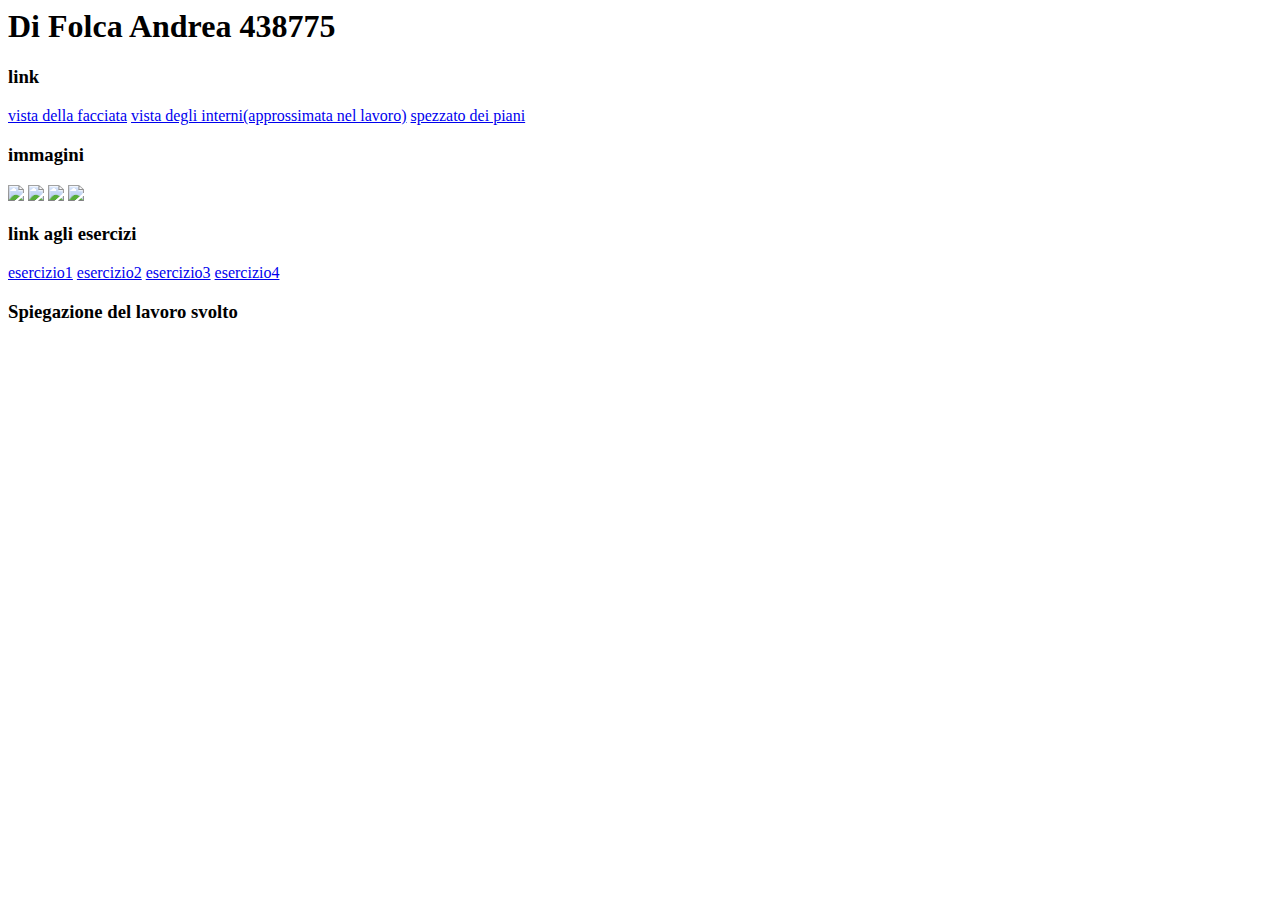
==== 2014-05-16/index.html @ f7fd0e4d "ex1 2 3" ====
<html>
<body>
<h1> <!! missing text !!>
Di Folca Andrea
438775</h1>


<h3>link</h3>
<a href="http://www.quellochece.com/images/Palazzo_Strozzi_1.jpg">vista della facciata</a>
<a href="http://www.tamtamtravel.it/write/opere/operag2197.jpg">vista degli interni(approssimata nel lavoro)</a>
<a href="http://www.millenaria.net/WP/wp-content/uploads/2012/09/Palazzo-Strozzi-ok1.jpg">spezzato dei piani</a>

<h3>immagini</h3>
<img src="https://github.com/cvdlab-cg/438775/blob/master/2014-05-16/images/esercizio1.png" >
<img src="https://github.com/cvdlab-cg/438775/blob/master/2014-05-16/images/esercizio1_top.png">
<img src="https://github.com/cvdlab-cg/438775/blob/master/2014-05-16/images/exercise1_top.png">
<img src="https://github.com/cvdlab-cg/438775/blob/master/2014-05-16/images/exercise2.png">

<h3> link agli esercizi</h3>
<a href="https://github.com/cvdlab-cg/438775/blob/master/2014-05-16/python/exercise1.py">esercizio1</a>
<a href="https://github.com/cvdlab-cg/438775/blob/master/2014-05-16/python/exercise2.py">esercizio2</a>
<a href="https://github.com/cvdlab-cg/438775/blob/master/2014-05-16/python/exercise3.py">esercizio3</a>
<a href="https://github.com/cvdlab-cg/438775/blob/master/2014-05-16/python/exercise4.py">esercizio4</a>

<h3>Spiegazione del lavoro svolto</h3>
<p> <!! missing text !!>
</p>
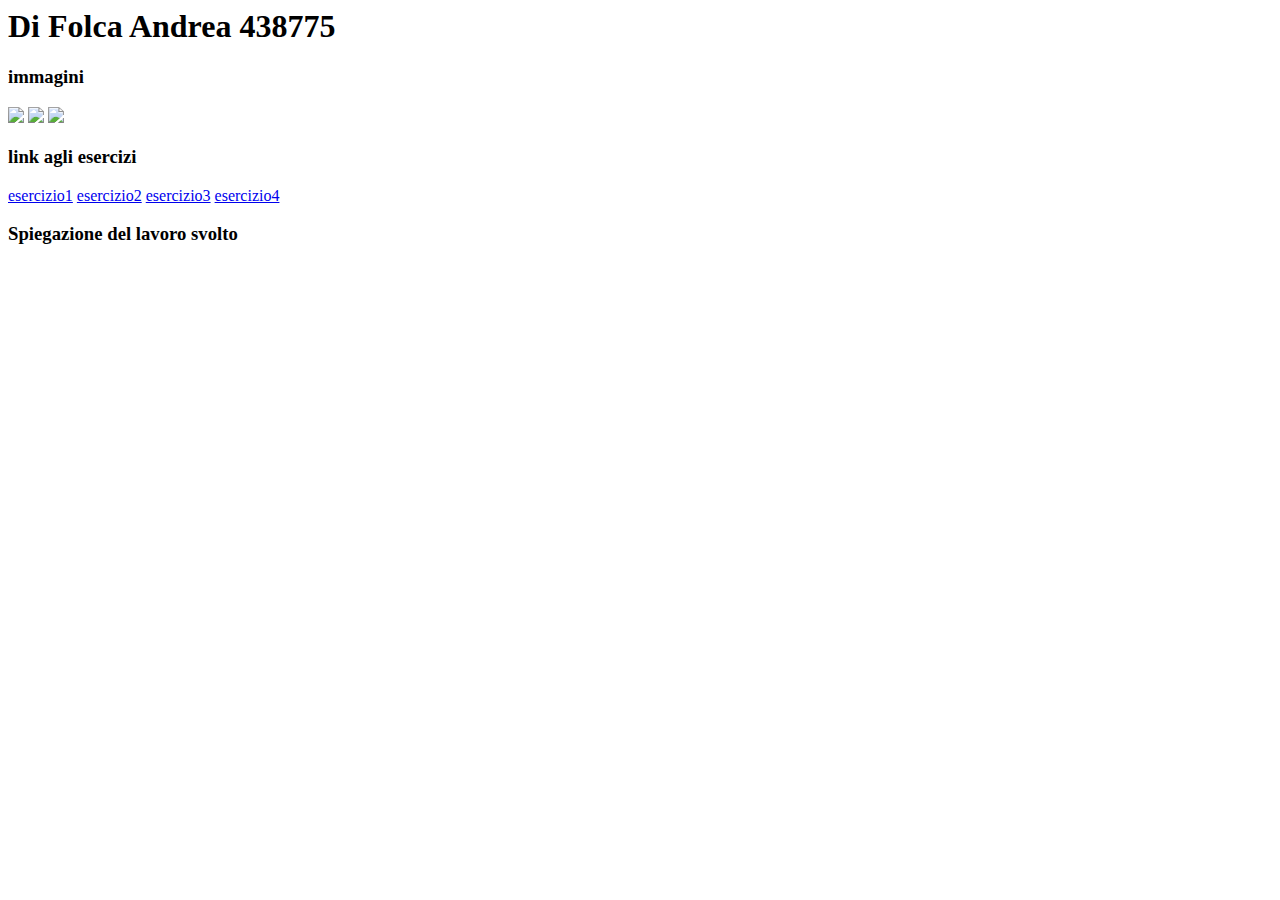
==== commit e2e9ee84: "riscrivo l'html" ====
--- a/2014-05-16/index.html
+++ b/2014-05-16/index.html
@@ -5,15 +5,9 @@
 438775</h1>
 
 
-<h3>link</h3>
-<a href="http://www.quellochece.com/images/Palazzo_Strozzi_1.jpg">vista della facciata</a>
-<a href="http://www.tamtamtravel.it/write/opere/operag2197.jpg">vista degli interni(approssimata nel lavoro)</a>
-<a href="http://www.millenaria.net/WP/wp-content/uploads/2012/09/Palazzo-Strozzi-ok1.jpg">spezzato dei piani</a>
-
 <h3>immagini</h3>
-<img src="https://github.com/cvdlab-cg/438775/blob/master/2014-05-16/images/esercizio1.png" >
-<img src="https://github.com/cvdlab-cg/438775/blob/master/2014-05-16/images/esercizio1_top.png">
-<img src="https://github.com/cvdlab-cg/438775/blob/master/2014-05-16/images/exercise1_top.png">
+<img src="https://github.com/cvdlab-cg/438775/blob/master/2014-05-16/images/exercise1.png" >
+<img src="https://github.com/cvdlab-cg/438775/blob/master/2014-05-16/images/exercise1_2.png">
 <img src="https://github.com/cvdlab-cg/438775/blob/master/2014-05-16/images/exercise2.png">
 
 <h3> link agli esercizi</h3>
